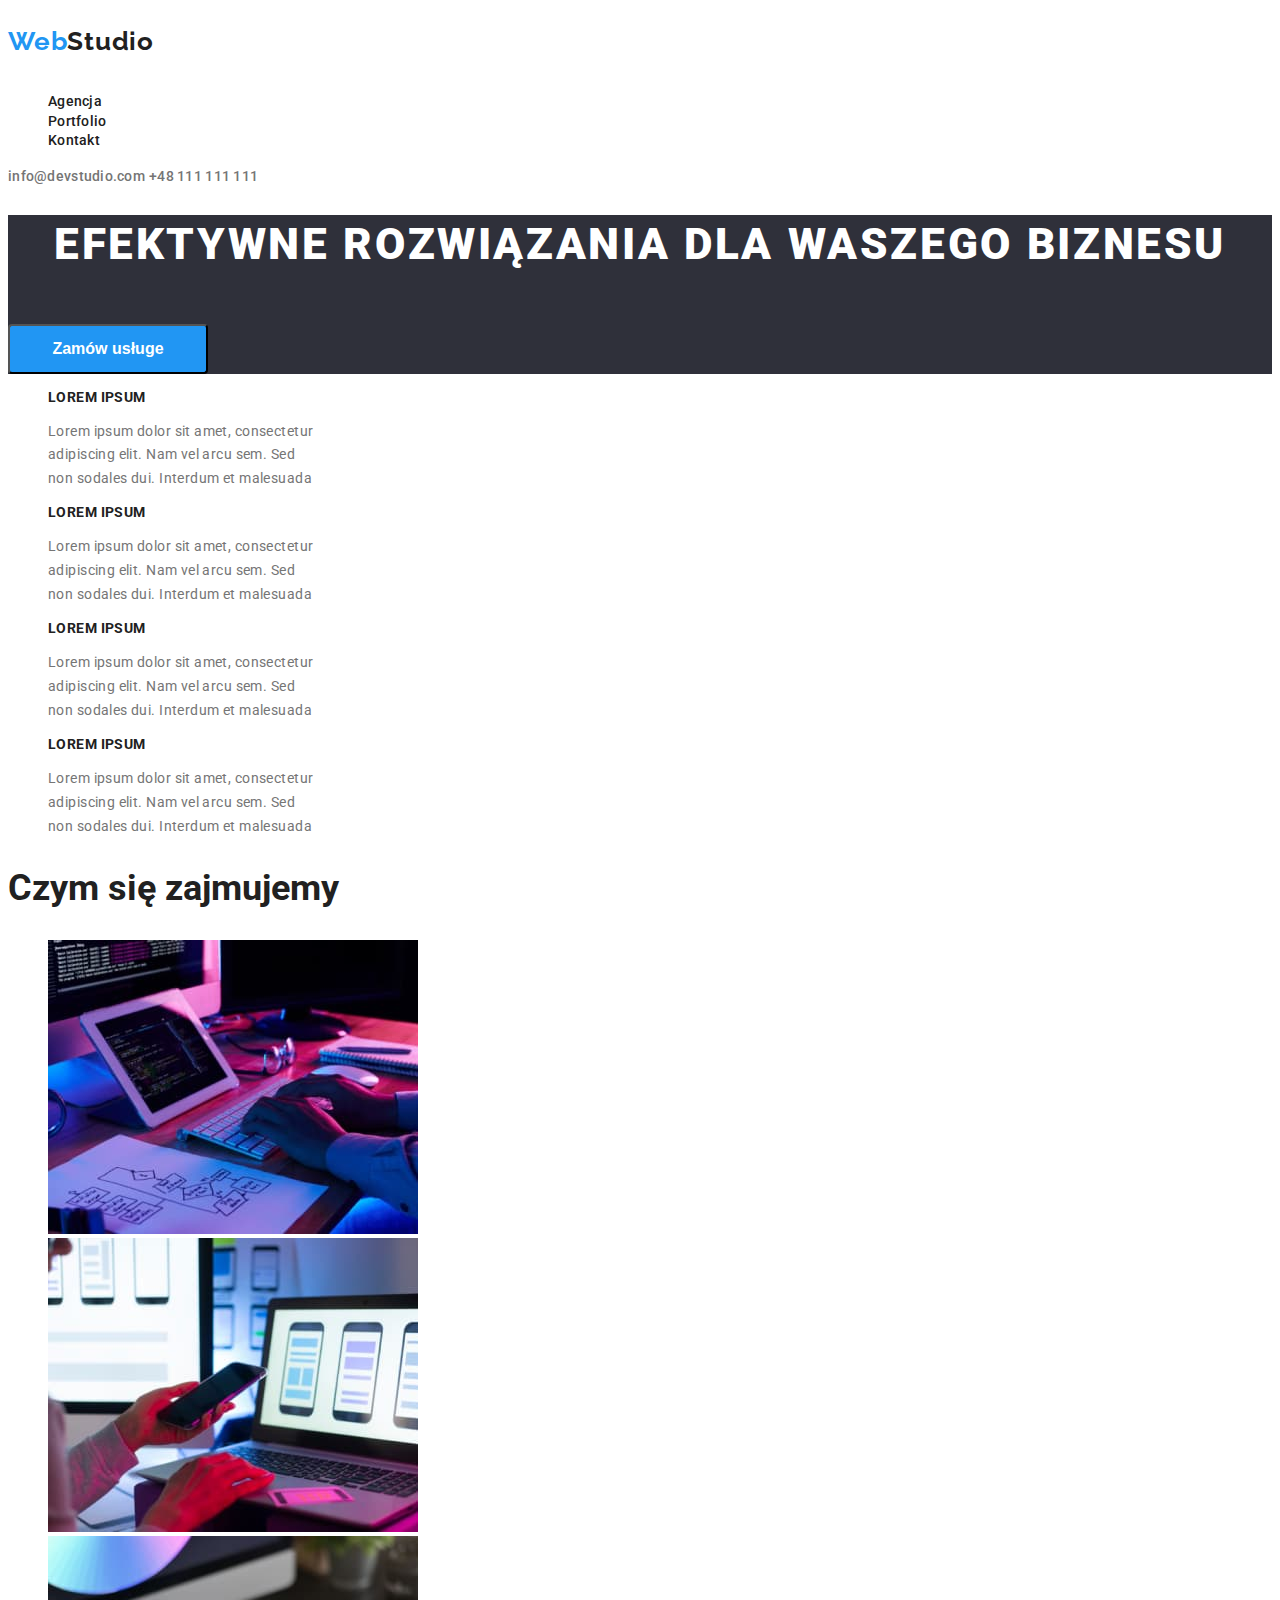
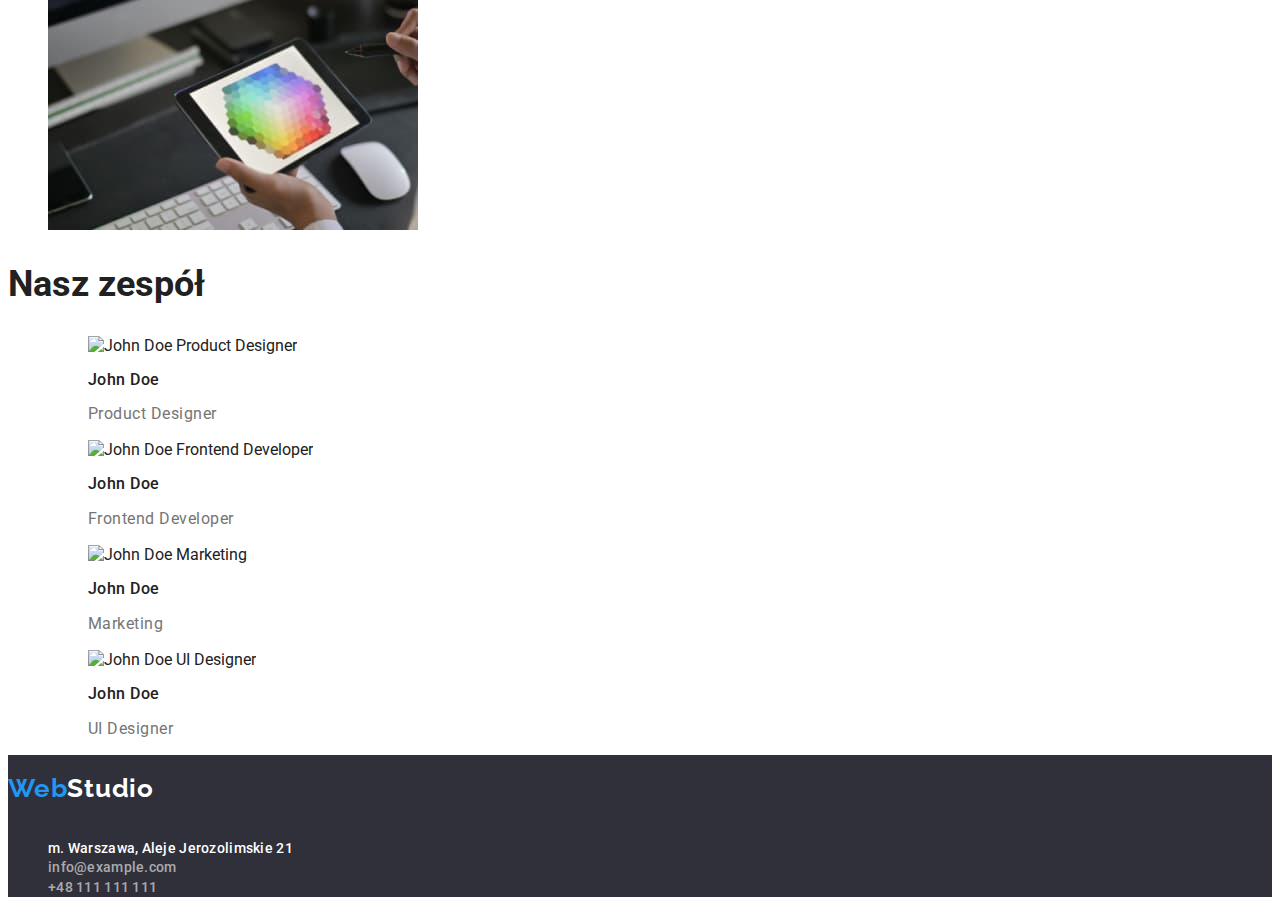
==== index.html @ 74a8434e "zmiany w folderze/nazwy plików" ====
<!DOCTYPE html>
<html lang="en">
<head>
    <meta charset="UTF-8">
    <meta http-equiv="X-UA-Compatible" content="IE=edge">
    <meta name="viewport" content="width=device-width, initial-scale=1.0">
    <title>Studio</title>
    <link rel="stylesheet" href="/css/styles.css">
    <link rel="preconnect" href="https://fonts.googleapis.com">
    <link rel="preconnect" href="https://fonts.gstatic.com" crossorigin>
    <link href="https://fonts.googleapis.com/css2?family=Raleway:wght@700&family=Roboto:wght@400;500;700;900&display=swap" rel="stylesheet">
</head>
<body>
    <header>
        <a class="logo-black" href="/index.html"><span class="logo-blue">Web</span>Studio</a>
        <nav class="navigation">
            <ul class="navigation-list">         
                <li><a class="navigation-list-item" href="#">Agencja</a></li>
                <li><a class="navigation-list-item" href="/portfolio.html">Portfolio</a></li>
                <li><a class="navigation-list-item" href="#">Kontakt</a></li>
            </ul>
        </nav>
        <div class="header-adress">
            <a class="header-mail" href="mailto:info@devstudio.com">info@devstudio.com</a>
            <a class="header-phone-number" href="tel:+48111111111">+48 111 111 111</a>
        </div>
    </header>
    <main>
<!--section:EFEKTYWNE ROZWIĄZANIA DLA WASZEGO BIZNESU-->
        <section class="main-title">
            <h1 class="title">EFEKTYWNE ROZWIĄZANIA DLA WASZEGO BIZNESU</h1><br>
            <button class="main-button" type="button">Zamów usługe</button>
        </section>
<!--division:paragraphs-->
        <div class="paragraphs">
            <ul class="paragraphs-list">
                <li>
                    <p class="paragraph-title">LOREM IPSUM</p>
                    <p class="paragraph-content">Lorem ipsum dolor sit amet, consectetur<br>
                    adipiscing elit. Nam vel arcu sem. Sed<br> 
                    non sodales dui. Interdum et malesuada</p>
                </li>
                <li>
                    <p class="paragraph-title">LOREM IPSUM</p>
                    <p class="paragraph-content">Lorem ipsum dolor sit amet, consectetur<br> 
                    adipiscing elit. Nam vel arcu sem. Sed<br>
                    non sodales dui. Interdum et malesuada</p>
                </li>
                <li>
                    <p class="paragraph-title">LOREM IPSUM</p>
                    <p class="paragraph-content">Lorem ipsum dolor sit amet, consectetur<br>
                    adipiscing elit. Nam vel arcu sem. Sed<br>
                    non sodales dui. Interdum et malesuada</p>
                </li>
                <li>
                    <p class="paragraph-title">LOREM IPSUM</p>
                    <p class="paragraph-content">Lorem ipsum dolor sit amet, consectetur<br>
                    adipiscing elit. Nam vel arcu sem. Sed<br>
                    non sodales dui. Interdum et malesuada</p>
                </li>           
            </ul>
        </div>
<!--section:Czym się zajmujemy-->
        <section>
            <h2 class="section-title">Czym się zajmujemy</h2>
            <ul class="about-us-list">
                <li class="about-us-list-item"><img src="images/img1.jpg" width="370" height="294" alt="computer"></li>
                <li class="about-us-list-item"><img src="images/img2.jpg" width="370" height="294" alt="phone"></li>
                <li class="about-us-list-item"><img src="images/img3.jpg" width="370" height="294" alt="tablet"></li>
            </ul>
        </section>
<!--section:Nasz zespół-->
        <section>
            <h2 class="section-title">Nasz zespół</h2>
            <ul class="team-list">
                <li>
                    <figure>
                        <img class="team-worker-photo" src="images/product_designer.jpg" alt="John Doe Product Designer" width="270" height="260"/>
                        <figcaption>
                            <p class="work-name">John Doe</p>
                            <p class="work-position">Product Designer</p>
                        </figcaption>
                    </figure>
                </li>
                <li>
                    <figure>
                        <img class="team-worker-photo" src="images/frontend_developer.jpg" alt="John Doe Frontend Developer" width="270" height="260"/>
                        <figcaption>
                            <p class="work-name">John Doe</p>
                            <p class="work-position">Frontend Developer</p>
                        </figcaption>
                    </figure>
                </li>
                <li>
                    <figure>
                        <img class="team-worker-photo" src="images/marketing.jpg" alt="John Doe Marketing" width="270" height="260"/>
                        <figcaption>
                            <p class="work-name">John Doe</p>
                            <p class="work-position">Marketing</p>
                        </figcaption>
                    </figure>
                </li>
                <li>
                    <figure>
                        <img class="team-worker-photo" src="images/ui_designer.jpg" alt="John Doe UI Designer" width="270" height="260"/>
                        <figcaption>
                            <p class="work-name">John Doe</p>
                            <p class="work-position">UI Designer</p>
                        </figcaption>
                    </figure>
                </li>
            </ul>
        </section>
    </main>
    <footer class="footer">
        <a class="logo-white" href="/index.html"><span class="logo-blue">Web</span>Studio</a>
        <address>
            <ul class="footer-list">
                <li><a class="footer-adress" href="https://goo.gl/maps/iG8N9iNhBNZRM3RP8">m. Warszawa, Aleje Jerozolimskie 21</a></li>
                <li><a class="footer-mail" href="mailto:info@example.com">info@example.com</a></li>
                <li><a class="footer-phone-number" href="tel:+48111111111">+48 111 111 111</a></li>
            </ul>
        </address>
    </footer>
</body>
</html>
---- css/styles.css ----
:root {
  --main-font: "Roboto", sans-serif;
  --secondary-font: "Raleway", sans-serif;
  --main-color: #212121;
  --secondary-color: #2196f3;
}
body {
  font-family: var(--main-font);
  color: var(--main-color);
}

/*=====HEADER=====*/

.logo-black {
  font-family: var(--secondary-font);
  font-weight: 700;
  font-size: 26px;
  line-height: 2.583;
  letter-spacing: 0.03em;
  text-decoration: none;
  color: var(--main-color);
}
.logo-blue {
  color: var(--secondary-color);
}
.navigation-list {
  list-style-type: none;
  text-decoration: none;
}
.navigation-list-item {
  font-weight: 500;
  font-size: 14px;
  line-height: 1.333;
  letter-spacing: 0.02em;
  text-decoration: none;
  color: var(--main-color);
}
.navigation-list-item:hover,
.navigation-list-item:focus,
.navigation-list-item:active {
  color: var(--secondary-color);
  text-decoration: none;
}
.header-mail {
  font-weight: 500;
  font-size: 14px;
  line-height: 1.333;
  letter-spacing: 0.02em;
  text-decoration: none;
  color: #757575;
}
.header-mail:hover,
.header-mail:focus,
.header-mail:active {
  color: var(--secondary-color);
}
.header-phone-number {
  font-weight: 500;
  font-size: 14px;
  line-height: 1.333;
  letter-spacing: 0.02em;
  text-decoration: none;
  color: #757575;
}
.header-phone-number:hover,
.header-phone-number:focus,
.header-phone-number:active {
  color: var(--secondary-color);
}

/*=====section:EFEKTYWNE ROZWIĄZANIA DLA WASZEGO BIZNESU=======*/

.main-title {
  background-color: #2f303a;
}
.title {
  font-weight: 900;
  font-size: 44px;
  line-height: 1.36;
  text-align: center;
  letter-spacing: 0.06em;
  text-decoration: none;
  color: #ffffff;
}
.main-button {
  font-weight: 700;
  font-size: 16px;
  line-height: 2.5;
  width: 200px;
  height: 50px;
  color: #ffffff;
  background-color: var(--secondary-color);
  border-radius: 4px;
  cursor: pointer;
}

/*======division:paragraphs=======*/

.paragraphs-list {
  list-style-type: none;
}
.paragraph-title {
  font-weight: 700;
  font-size: 14px;
  line-height: 1.14;
  letter-spacing: 0.03em;
}
.paragraph-content {
  font-size: 14px;
  line-height: 1.71;
  letter-spacing: 0.03em;
  color: #757575;
}
.section-title {
  font-weight: 700;
  font-size: 36px;
  line-height: 1.16;
}
.about-us-list {
  list-style-type: none;
}
.team-list {
  list-style-type: none;
}
.work-name {
  font-weight: 500;
  font-size: 16px;
  line-height: 1.18;
  letter-spacing: 0.03em;
}
.work-position {
  font-size: 16px;
  line-height: 1.18;
  letter-spacing: 0.03em;
  color: #757575;
}

/*=======footer=====================*/
.footer {
  background-color: #2f303a;
  font-style: normal;
}
.logo-white {
  font-family: var(--secondary-font);
  font-weight: 700;
  font-size: 26px;
  line-height: 2.583;
  letter-spacing: 0.03em;
  text-decoration: none;
  color: #ffffff;
}
.footer-list {
  list-style-type: none;
}
.footer-adress {
  font-weight: 500;
  font-size: 14px;
  line-height: 1.333;
  letter-spacing: 0.02em;
  text-decoration: none;
  font-style: normal;
  color: #ffffff;
}
.footer-adress:hover,
.footer-adress:focus,
.footer-adress:active {
  color: var(--secondary-color);
}

.footer-mail {
  font-weight: 500;
  font-size: 14px;
  line-height: 1.333;
  letter-spacing: 0.02em;
  text-decoration: none;
  font-style: normal;
  color: rgba(255, 255, 255, 0.6);
}
.footer-mail:hover,
.footer-mail:focus,
.footer-mail:active {
  color: var(--secondary-color);
}
.footer-phone-number {
  font-weight: 500;
  font-size: 14px;
  line-height: 1.333;
  letter-spacing: 0.02em;
  text-decoration: none;
  font-style: normal;
  color: rgba(255, 255, 255, 0.6);
}
.footer-phone-number:hover,
.footer-phone-number:focus,
.footer-phone-number:active {
  color: var(--secondary-color);
}

/*=========Portfolio==========*/

.menu-buttons {
  list-style: none;
}
.menu-button {
  font-weight: 500;
  font-style: normal;
  font-size: 16px;
  line-height: 1.62;
  letter-spacing: 0.03em;
  width: auto;
  height: 38px;
  background-color: #f5f4fa;
  border-radius: 4px;
  cursor: pointer;
}
.menu-button:hover,
.menu-button:focus {
  background-color: var(--secondary-color);
  box-shadow: 0px 3px 1px rgba(0, 0, 0, 0.1), 0px 1px 2px rgba(0, 0, 0, 0.08),
    0px 2px 2px rgba(0, 0, 0, 0.12);
  color: #ffffff;
  cursor: pointer;
}
.portfolio-list {
  list-style: none;
  font-style: normal;
}
.portfolio-list-item-tab {
  width: 370px;
  height: 404px;
  background-color: #ffffff;
  border: 1px solid #eeeeee;
  box-sizing: border-box;
}
.portfolio-example {
  font-weight: 700;
  font-size: 18px;
  line-height: 2;
  letter-spacing: 0.06em;
}
.portfolio-description {
  font-size: 16px;
  line-height: 1.87;
  letter-spacing: 0.03em;
  color: #757575;
}
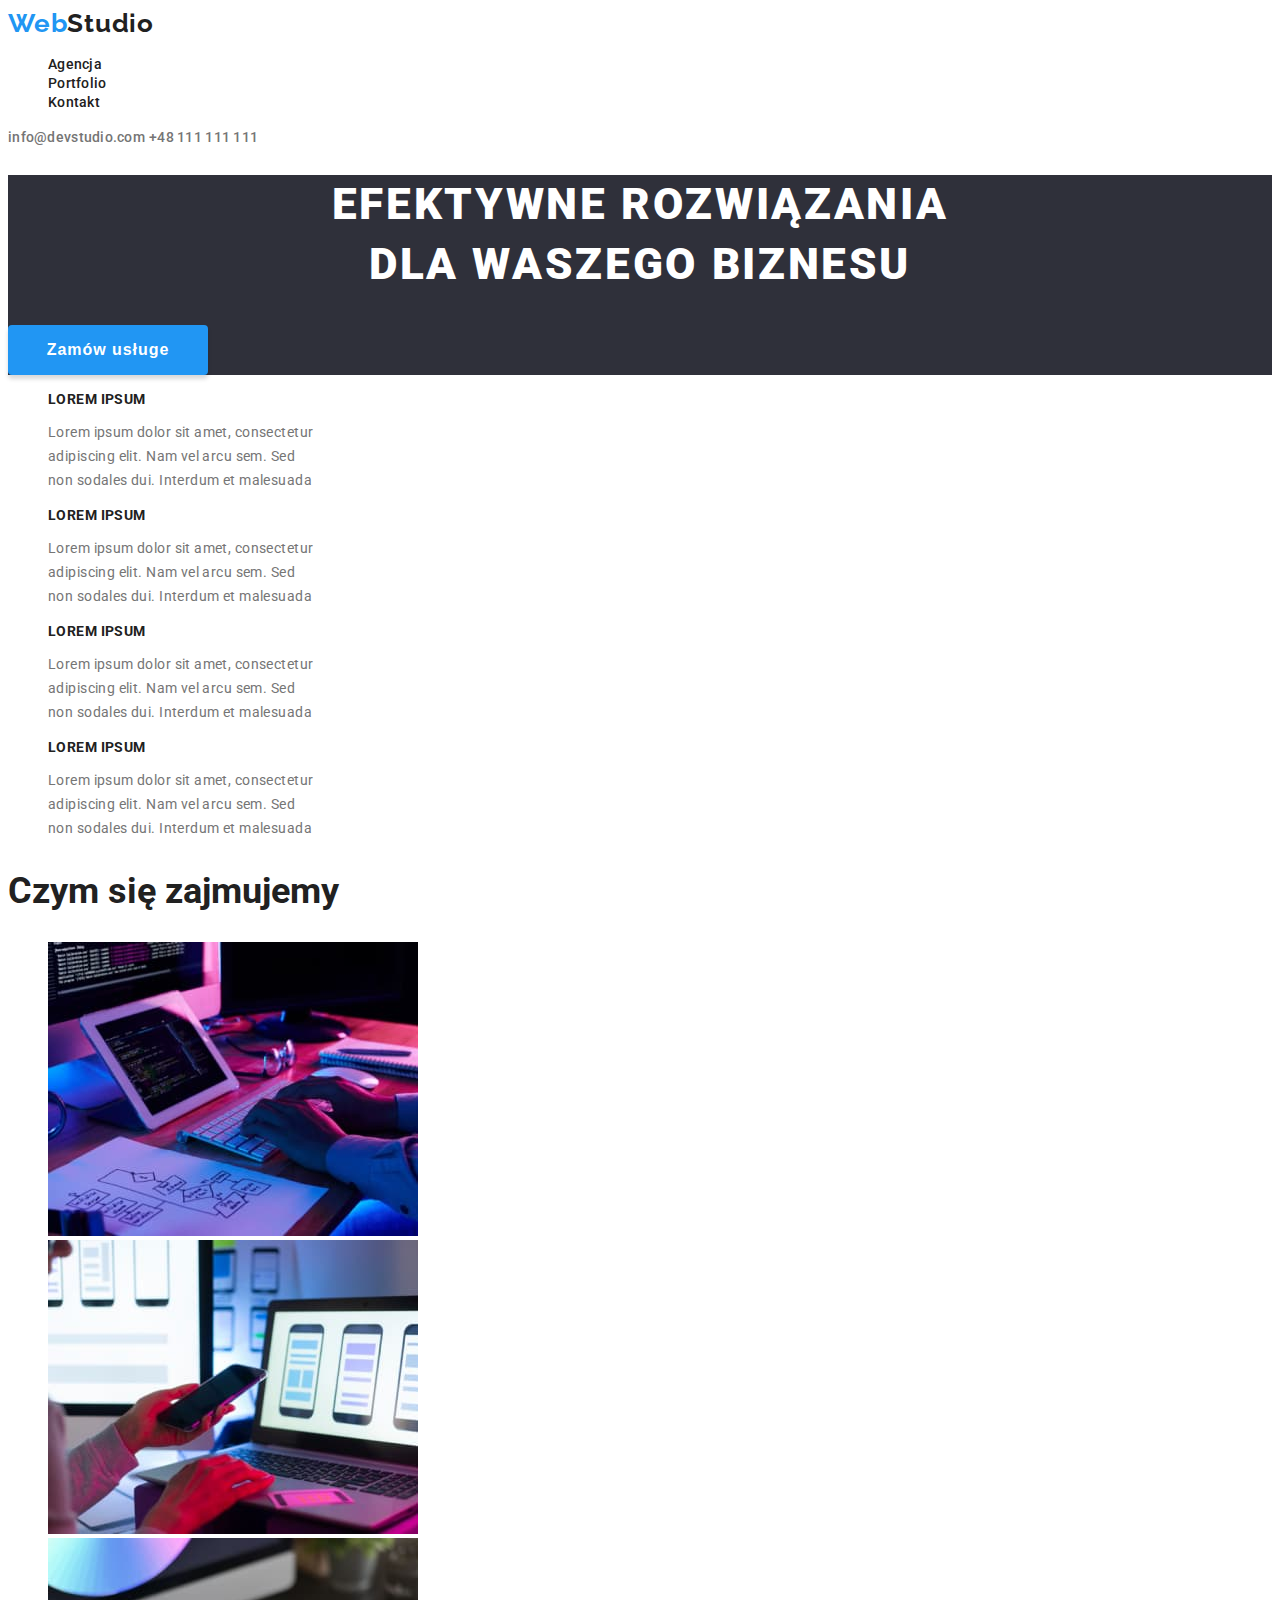
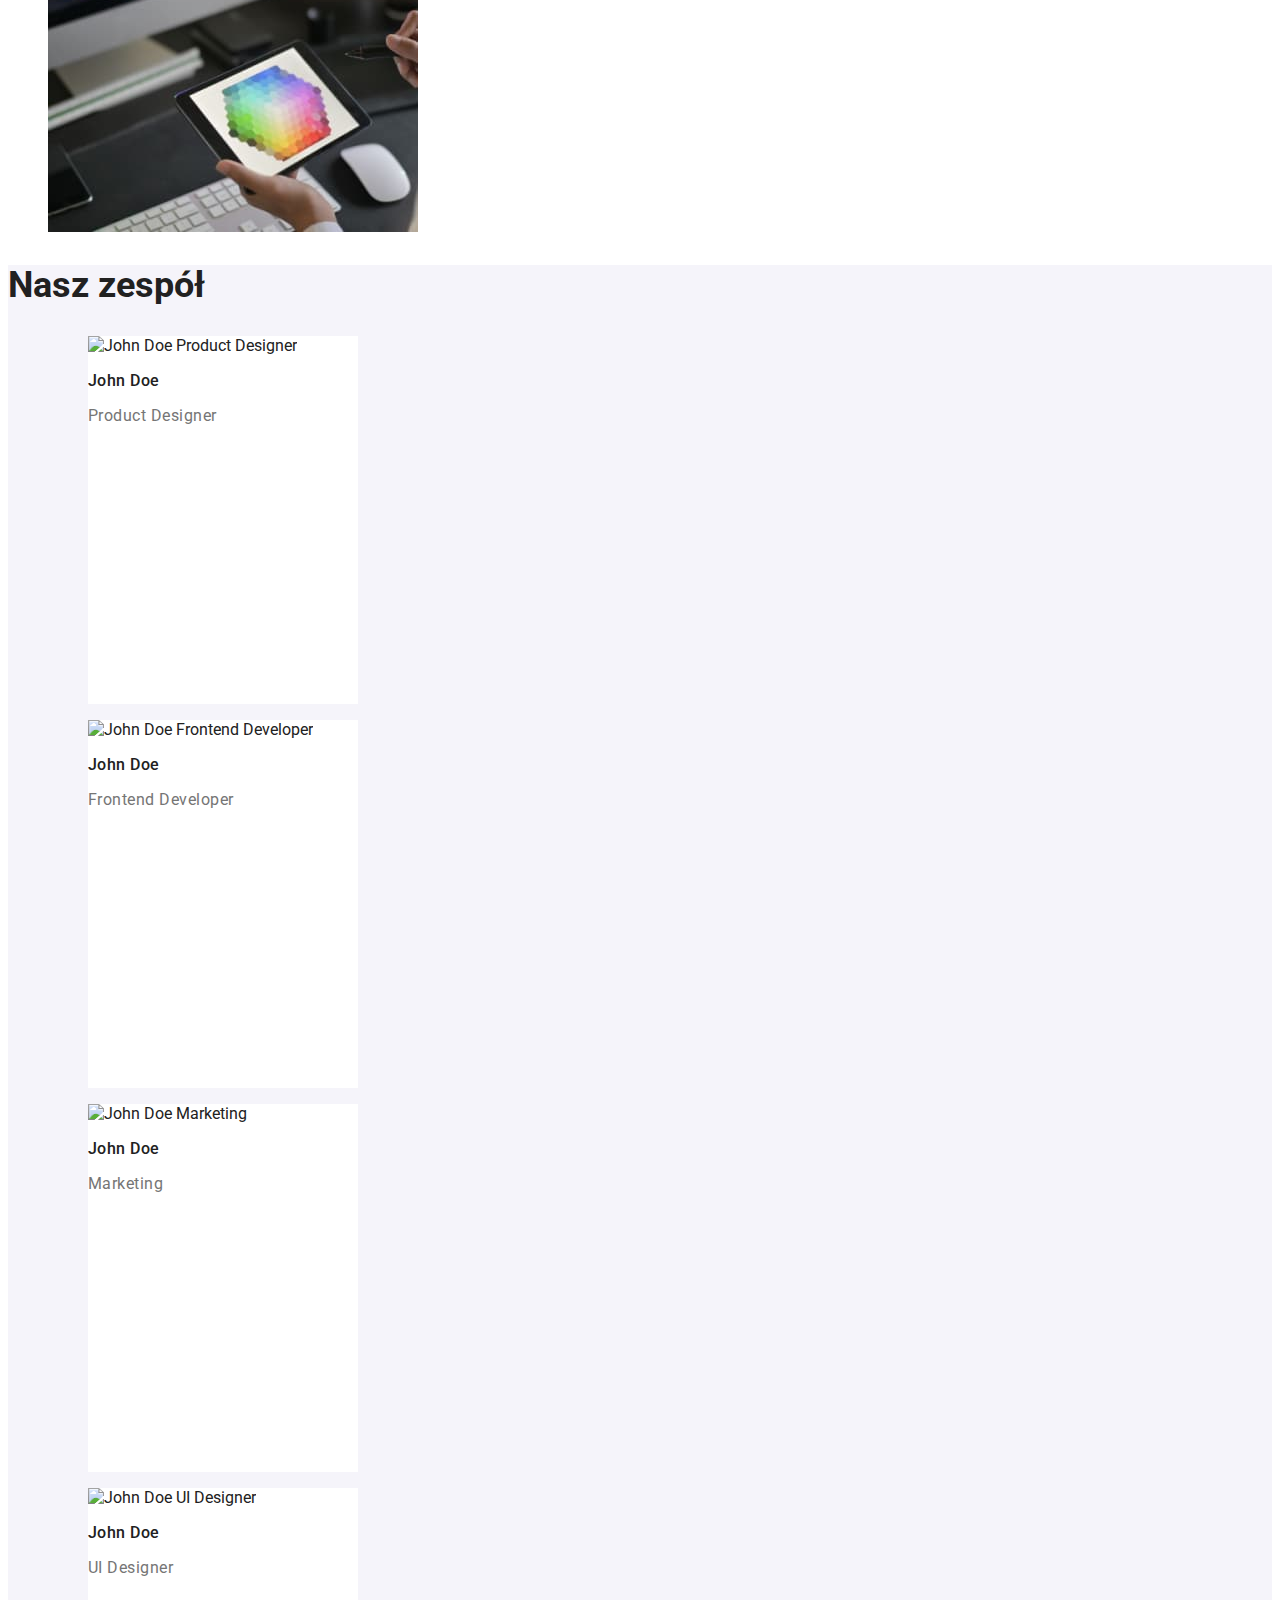
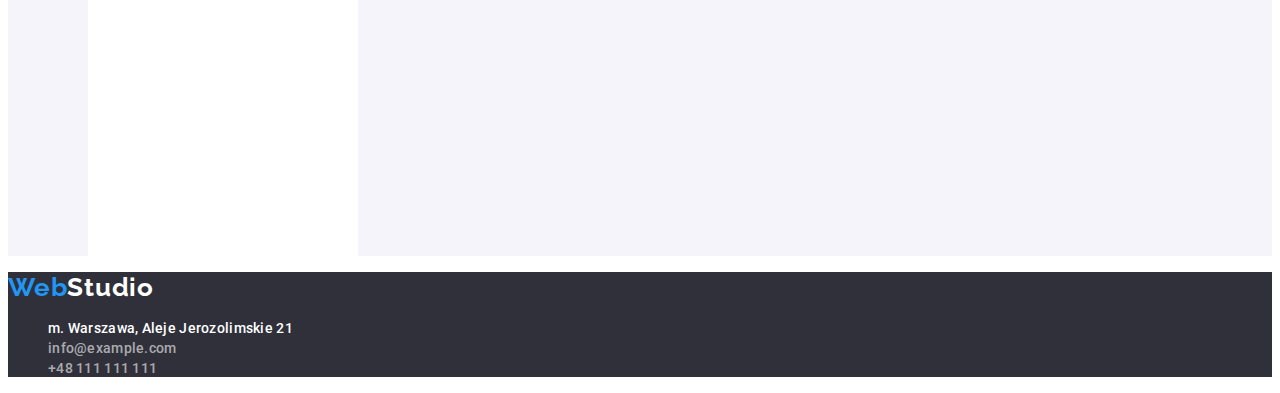
==== commit 5c56f650: "poprawki" ====
--- a/index.html
+++ b/index.html
@@ -12,11 +12,11 @@
 </head>
 <body>
     <header>
-        <a class="logo-black" href="/index.html"><span class="logo-blue">Web</span>Studio</a>
+        <a class="logo-black" href="index.html"><span class="logo-blue">Web</span>Studio</a>
         <nav class="navigation">
-            <ul class="navigation-list">         
-                <li><a class="navigation-list-item" href="#">Agencja</a></li>
-                <li><a class="navigation-list-item" href="/portfolio.html">Portfolio</a></li>
+            <ul class="navigation-list">
+                <li><a class="navigation-list-item" href="index.html">Agencja</a></li>
+                <li><a class="navigation-list-item" href="portfolio.html">Portfolio</a></li>
                 <li><a class="navigation-list-item" href="#">Kontakt</a></li>
             </ul>
         </nav>
@@ -28,7 +28,7 @@
     <main>
 <!--section:EFEKTYWNE ROZWIĄZANIA DLA WASZEGO BIZNESU-->
         <section class="main-title">
-            <h1 class="title">EFEKTYWNE ROZWIĄZANIA DLA WASZEGO BIZNESU</h1><br>
+            <h1 class="title">EFEKTYWNE ROZWIĄZANIA<br> DLA WASZEGO BIZNESU</h1>
             <button class="main-button" type="button">Zamów usługe</button>
         </section>
 <!--division:paragraphs-->
@@ -70,11 +70,11 @@
             </ul>
         </section>
 <!--section:Nasz zespół-->
-        <section>
+        <section class="team">
             <h2 class="section-title">Nasz zespół</h2>
             <ul class="team-list">
                 <li>
-                    <figure>
+                    <figure class="caption">
                         <img class="team-worker-photo" src="images/product_designer.jpg" alt="John Doe Product Designer" width="270" height="260"/>
                         <figcaption>
                             <p class="work-name">John Doe</p>
@@ -83,7 +83,7 @@
                     </figure>
                 </li>
                 <li>
-                    <figure>
+                    <figure class="caption">
                         <img class="team-worker-photo" src="images/frontend_developer.jpg" alt="John Doe Frontend Developer" width="270" height="260"/>
                         <figcaption>
                             <p class="work-name">John Doe</p>
@@ -92,7 +92,7 @@
                     </figure>
                 </li>
                 <li>
-                    <figure>
+                    <figure class="caption">
                         <img class="team-worker-photo" src="images/marketing.jpg" alt="John Doe Marketing" width="270" height="260"/>
                         <figcaption>
                             <p class="work-name">John Doe</p>
@@ -101,7 +101,7 @@
                     </figure>
                 </li>
                 <li>
-                    <figure>
+                    <figure class="caption">
                         <img class="team-worker-photo" src="images/ui_designer.jpg" alt="John Doe UI Designer" width="270" height="260"/>
                         <figcaption>
                             <p class="work-name">John Doe</p>
@@ -113,7 +113,7 @@
         </section>
     </main>
     <footer class="footer">
-        <a class="logo-white" href="/index.html"><span class="logo-blue">Web</span>Studio</a>
+        <a class="logo-white" href="index.html"><span class="logo-blue">Web</span>Studio</a>
         <address>
             <ul class="footer-list">
                 <li><a class="footer-adress" href="https://goo.gl/maps/iG8N9iNhBNZRM3RP8">m. Warszawa, Aleje Jerozolimskie 21</a></li>
--- a/css/styles.css
+++ b/css/styles.css
@@ -3,10 +3,22 @@
   --secondary-font: "Raleway", sans-serif;
   --main-color: #212121;
   --secondary-color: #2196f3;
+  --white-color: #ffffff;
+  --grey-color: #757575;
+  --background-color: #2f303a;
+  --second-background-color: #F5F4FA;
+  --footer-color: rgba(255, 255, 255, 0.6);
+  --button-background-color: #f5f4fa;
+  --main-button-box-shadow: 0px 4px 4px rgba(0, 0, 0, 0.15);
+  --menu-button-box-shadow: 0px 3px 1px rgba(0, 0, 0, 0.1),
+  0px 1px 2px rgba(0, 0, 0, 0.08),
+  0px 2px 2px rgba(0, 0, 0, 0.12);;
+  --white-border-color: #eeeeee;
 }
 body {
   font-family: var(--main-font);
   color: var(--main-color);
+  font-style: normal;
 }
 
 /*=====HEADER=====*/
@@ -15,12 +27,18 @@
   font-family: var(--secondary-font);
   font-weight: 700;
   font-size: 26px;
-  line-height: 2.583;
+  line-height: 1,192;
   letter-spacing: 0.03em;
   text-decoration: none;
   color: var(--main-color);
 }
 .logo-blue {
+  font-family: var(--secondary-font);
+  font-weight: 700;
+  font-size: 26px;
+  line-height: 1,192;
+  letter-spacing: 0.03em;
+  text-decoration: none;
   color: var(--secondary-color);
 }
 .navigation-list {
@@ -30,7 +48,7 @@
 .navigation-list-item {
   font-weight: 500;
   font-size: 14px;
-  line-height: 1.333;
+  line-height: 1,142;
   letter-spacing: 0.02em;
   text-decoration: none;
   color: var(--main-color);
@@ -44,10 +62,10 @@
 .header-mail {
   font-weight: 500;
   font-size: 14px;
-  line-height: 1.333;
-  letter-spacing: 0.02em;
-  text-decoration: none;
-  color: #757575;
+  line-height: 1,142;
+  letter-spacing: 0.02em;
+  text-decoration: none;
+  color: var(--grey-color);
 }
 .header-mail:hover,
 .header-mail:focus,
@@ -57,10 +75,10 @@
 .header-phone-number {
   font-weight: 500;
   font-size: 14px;
-  line-height: 1.333;
-  letter-spacing: 0.02em;
-  text-decoration: none;
-  color: #757575;
+  line-height: 1,142;
+  letter-spacing: 0.02em;
+  text-decoration: none;
+  color: var(--grey-color);
 }
 .header-phone-number:hover,
 .header-phone-number:focus,
@@ -70,29 +88,38 @@
 
 /*=====section:EFEKTYWNE ROZWIĄZANIA DLA WASZEGO BIZNESU=======*/
 
+.team{
+  background-color: var(--second-background-color);
+}
 .main-title {
-  background-color: #2f303a;
+  background-color: var(--background-color);
 }
 .title {
   font-weight: 900;
   font-size: 44px;
-  line-height: 1.36;
+  line-height: 1.363;
   text-align: center;
   letter-spacing: 0.06em;
   text-decoration: none;
-  color: #ffffff;
+  text-transform: uppercase;
+  color: var(--white-color);
 }
 .main-button {
   font-weight: 700;
   font-size: 16px;
-  line-height: 2.5;
+  line-height: 7,181;
   width: 200px;
   height: 50px;
-  color: #ffffff;
+  color: var(--white-color);
   background-color: var(--secondary-color);
+  box-shadow: var(--main-button-box-shadow);
   border-radius: 4px;
+  border-style: none;
   cursor: pointer;
-}
+  align-items: center;
+  text-align: center;
+  letter-spacing: 0.06em;
+  }
 
 /*======division:paragraphs=======*/
 
@@ -102,19 +129,22 @@
 .paragraph-title {
   font-weight: 700;
   font-size: 14px;
-  line-height: 1.14;
+  line-height: 1.143;
   letter-spacing: 0.03em;
 }
 .paragraph-content {
   font-size: 14px;
-  line-height: 1.71;
-  letter-spacing: 0.03em;
-  color: #757575;
-}
+  line-height: 1.714;
+  letter-spacing: 0.03em;
+  color: var(--grey-color);
+}
+
+/*========team=========*/
+
 .section-title {
   font-weight: 700;
   font-size: 36px;
-  line-height: 1.16;
+  line-height: 1.143;
 }
 .about-us-list {
   list-style-type: none;
@@ -122,32 +152,37 @@
 .team-list {
   list-style-type: none;
 }
+.caption {
+  background-color: var(--white-color);
+  width: 270px;
+height: 368px;
+}
 .work-name {
   font-weight: 500;
   font-size: 16px;
-  line-height: 1.18;
+  line-height: 1,188;
   letter-spacing: 0.03em;
 }
 .work-position {
   font-size: 16px;
-  line-height: 1.18;
-  letter-spacing: 0.03em;
-  color: #757575;
+  line-height: 1,188;
+  letter-spacing: 0.03em;
+  color: var(--grey-color);
 }
 
 /*=======footer=====================*/
+
 .footer {
-  background-color: #2f303a;
-  font-style: normal;
+  background-color: var(--background-color);
 }
 .logo-white {
   font-family: var(--secondary-font);
   font-weight: 700;
   font-size: 26px;
-  line-height: 2.583;
-  letter-spacing: 0.03em;
-  text-decoration: none;
-  color: #ffffff;
+  line-height: 1,192;
+  letter-spacing: 0.03em;
+  text-decoration: none;
+  color: var(--white-color);
 }
 .footer-list {
   list-style-type: none;
@@ -159,14 +194,13 @@
   letter-spacing: 0.02em;
   text-decoration: none;
   font-style: normal;
-  color: #ffffff;
+  color: var(--white-color);
 }
 .footer-adress:hover,
 .footer-adress:focus,
 .footer-adress:active {
   color: var(--secondary-color);
 }
-
 .footer-mail {
   font-weight: 500;
   font-size: 14px;
@@ -174,7 +208,7 @@
   letter-spacing: 0.02em;
   text-decoration: none;
   font-style: normal;
-  color: rgba(255, 255, 255, 0.6);
+  color: var(--footer-color);
 }
 .footer-mail:hover,
 .footer-mail:focus,
@@ -188,7 +222,7 @@
   letter-spacing: 0.02em;
   text-decoration: none;
   font-style: normal;
-  color: rgba(255, 255, 255, 0.6);
+  color: var(--footer-color);
 }
 .footer-phone-number:hover,
 .footer-phone-number:focus,
@@ -209,16 +243,17 @@
   letter-spacing: 0.03em;
   width: auto;
   height: 38px;
-  background-color: #f5f4fa;
+  background-color: var(--button-background-color);
+  border-style: none;
   border-radius: 4px;
   cursor: pointer;
 }
 .menu-button:hover,
-.menu-button:focus {
+.menu-button:focus,
+.menu-button:active {
   background-color: var(--secondary-color);
-  box-shadow: 0px 3px 1px rgba(0, 0, 0, 0.1), 0px 1px 2px rgba(0, 0, 0, 0.08),
-    0px 2px 2px rgba(0, 0, 0, 0.12);
-  color: #ffffff;
+  box-shadow: var(--menu-button-box-shadow);
+  color: var(--white-color);
   cursor: pointer;
 }
 .portfolio-list {
@@ -228,19 +263,19 @@
 .portfolio-list-item-tab {
   width: 370px;
   height: 404px;
-  background-color: #ffffff;
-  border: 1px solid #eeeeee;
+  color: var(--main-color);
+  border: 1px solid var(--white-border-color);
   box-sizing: border-box;
 }
 .portfolio-example {
   font-weight: 700;
   font-size: 18px;
-  line-height: 2;
+  line-height: 2,000;
   letter-spacing: 0.06em;
 }
 .portfolio-description {
   font-size: 16px;
-  line-height: 1.87;
-  letter-spacing: 0.03em;
-  color: #757575;
-}
+  line-height: 1,875;
+  letter-spacing: 0.03em;
+  color: var(--grey-color);
+}
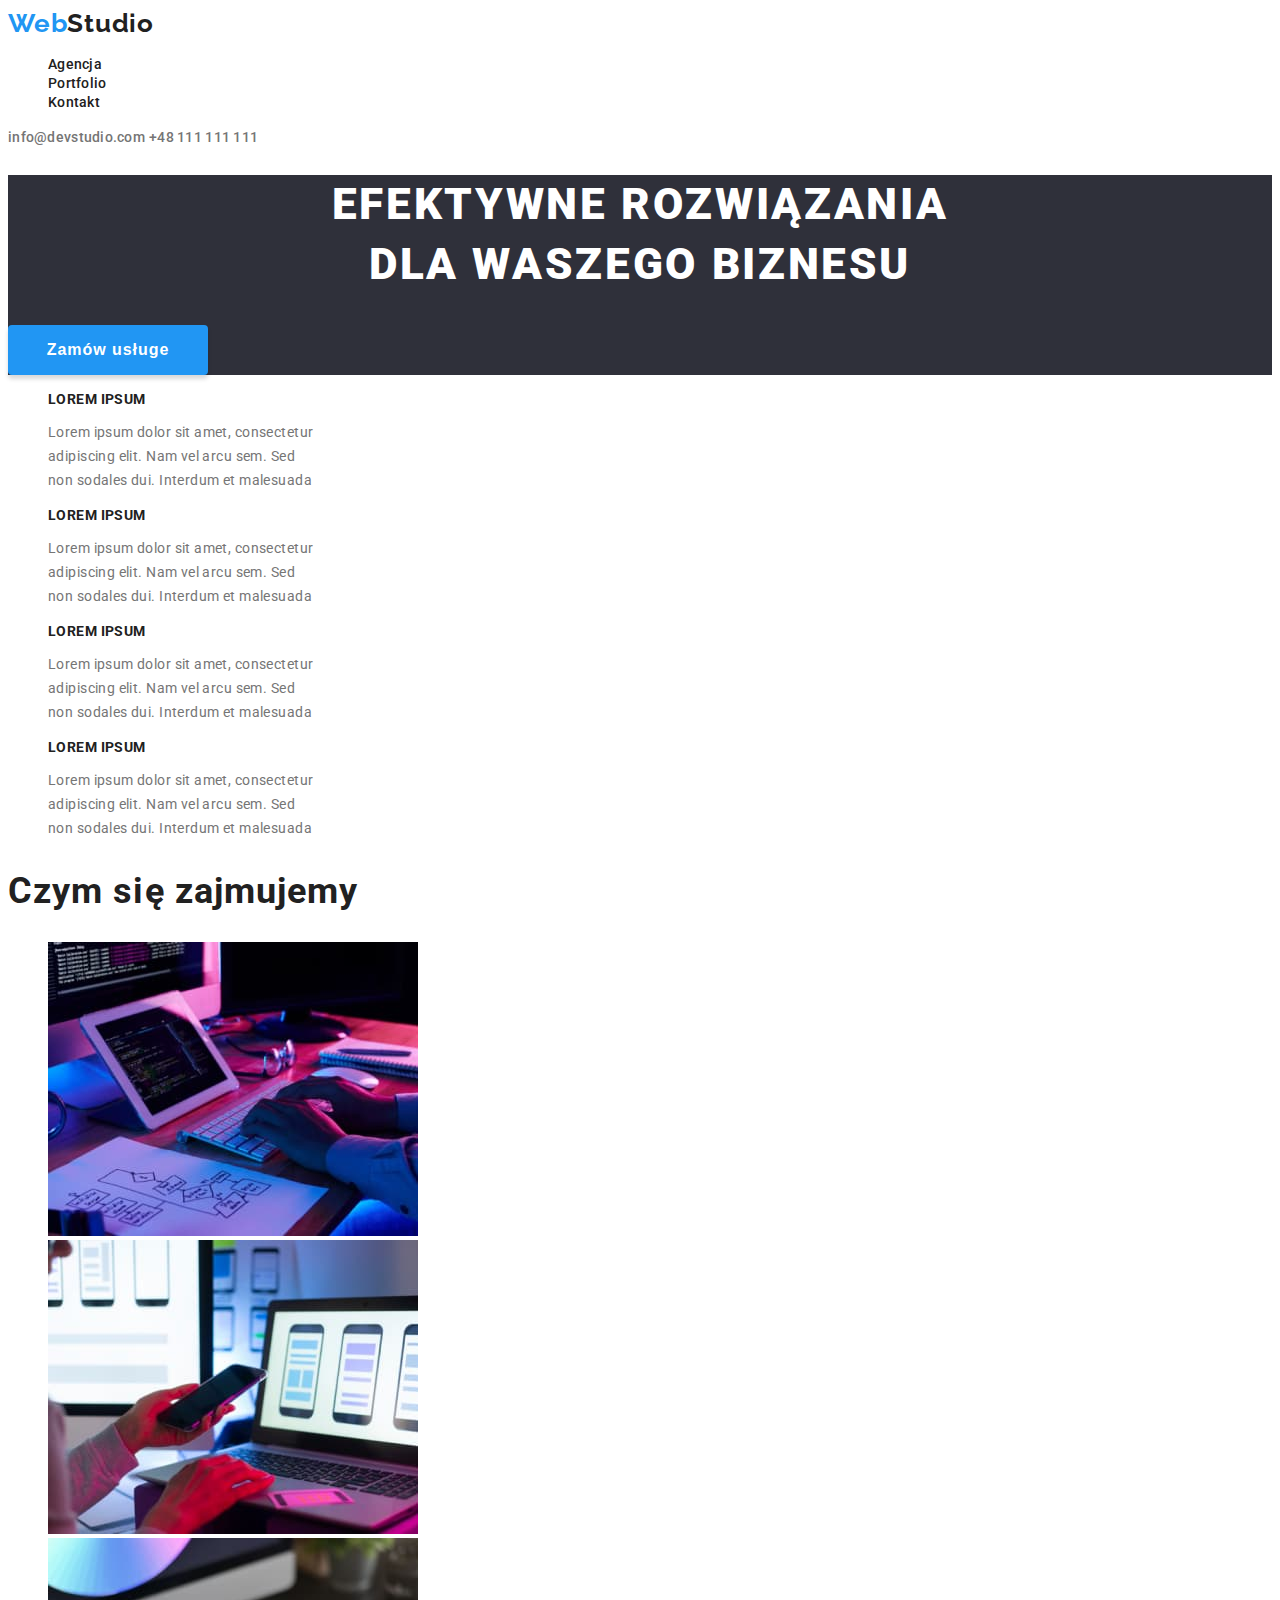
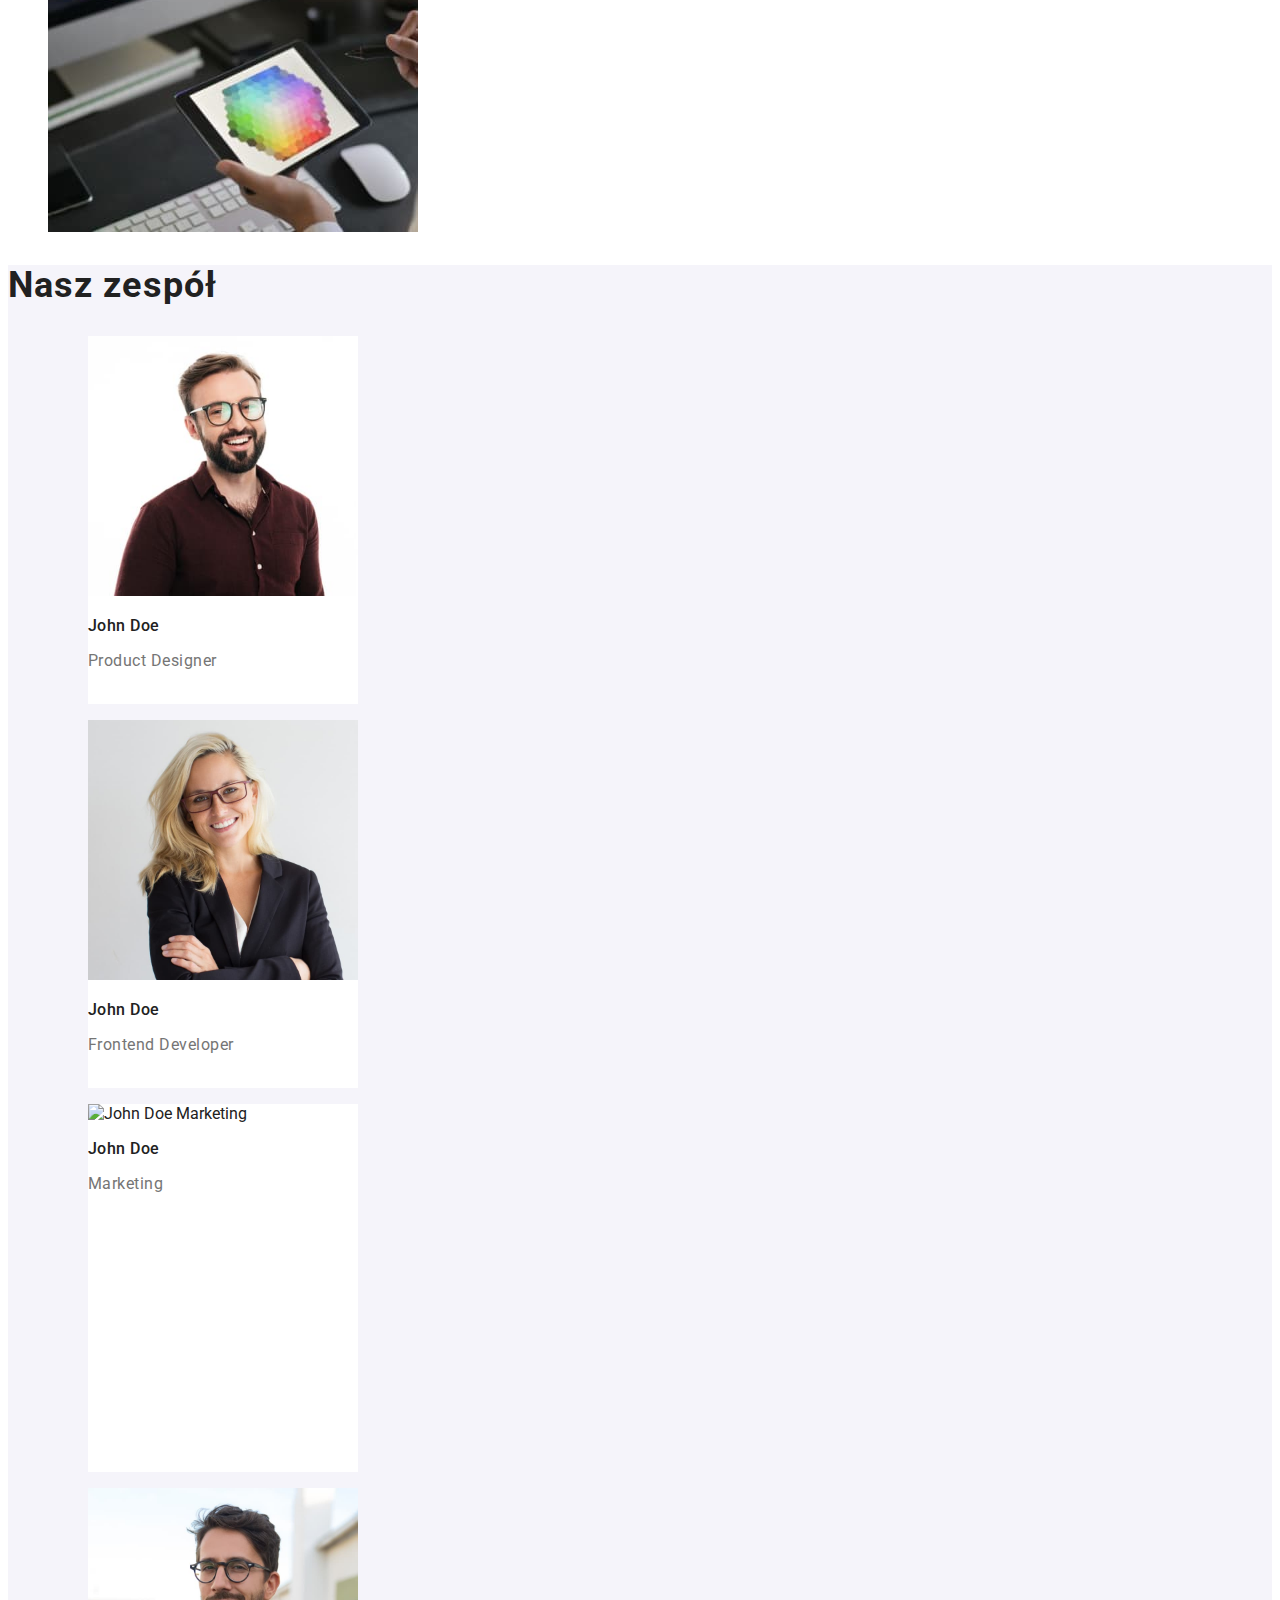
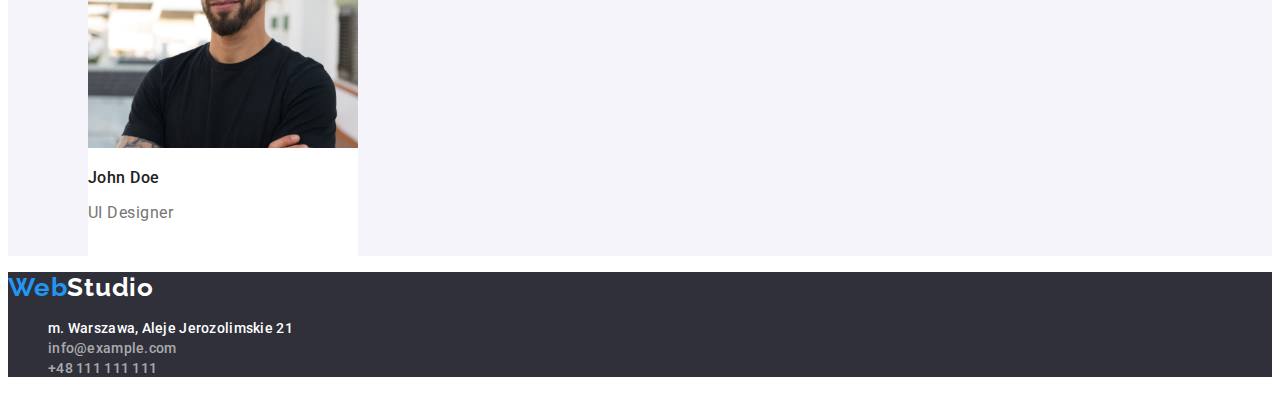
==== commit d2344b03: "z" ====
--- a/index.html
+++ b/index.html
@@ -5,7 +5,7 @@
     <meta http-equiv="X-UA-Compatible" content="IE=edge">
     <meta name="viewport" content="width=device-width, initial-scale=1.0">
     <title>Studio</title>
-    <link rel="stylesheet" href="/css/styles.css">
+    <link rel="stylesheet" href="css/styles.css">
     <link rel="preconnect" href="https://fonts.googleapis.com">
     <link rel="preconnect" href="https://fonts.gstatic.com" crossorigin>
     <link href="https://fonts.googleapis.com/css2?family=Raleway:wght@700&family=Roboto:wght@400;500;700;900&display=swap" rel="stylesheet">
@@ -75,7 +75,7 @@
             <ul class="team-list">
                 <li>
                     <figure class="caption">
-                        <img class="team-worker-photo" src="images/product_designer.jpg" alt="John Doe Product Designer" width="270" height="260"/>
+                        <img class="team-worker-photo" src="images/productdesigner.jpg" alt="John Doe Product Designer" width="270" height="260"/>
                         <figcaption>
                             <p class="work-name">John Doe</p>
                             <p class="work-position">Product Designer</p>
@@ -84,7 +84,7 @@
                 </li>
                 <li>
                     <figure class="caption">
-                        <img class="team-worker-photo" src="images/frontend_developer.jpg" alt="John Doe Frontend Developer" width="270" height="260"/>
+                        <img class="team-worker-photo" src="images/frontenddeveloper.jpg" alt="John Doe Frontend Developer" width="270" height="260"/>
                         <figcaption>
                             <p class="work-name">John Doe</p>
                             <p class="work-position">Frontend Developer</p>
@@ -102,7 +102,7 @@
                 </li>
                 <li>
                     <figure class="caption">
-                        <img class="team-worker-photo" src="images/ui_designer.jpg" alt="John Doe UI Designer" width="270" height="260"/>
+                        <img class="team-worker-photo" src="images/uidesigner.jpg" alt="John Doe UI Designer" width="270" height="260"/>
                         <figcaption>
                             <p class="work-name">John Doe</p>
                             <p class="work-position">UI Designer</p>
--- a/css/styles.css
+++ b/css/styles.css
@@ -12,7 +12,7 @@
   --main-button-box-shadow: 0px 4px 4px rgba(0, 0, 0, 0.15);
   --menu-button-box-shadow: 0px 3px 1px rgba(0, 0, 0, 0.1),
   0px 1px 2px rgba(0, 0, 0, 0.08),
-  0px 2px 2px rgba(0, 0, 0, 0.12);;
+  0px 2px 2px rgba(0, 0, 0, 0.12);
   --white-border-color: #eeeeee;
 }
 body {
@@ -145,6 +145,7 @@
   font-weight: 700;
   font-size: 36px;
   line-height: 1.143;
+  letter-spacing: 0.03em;
 }
 .about-us-list {
   list-style-type: none;
@@ -239,7 +240,7 @@
   font-weight: 500;
   font-style: normal;
   font-size: 16px;
-  line-height: 1.62;
+  line-height: 1.625;
   letter-spacing: 0.03em;
   width: auto;
   height: 38px;
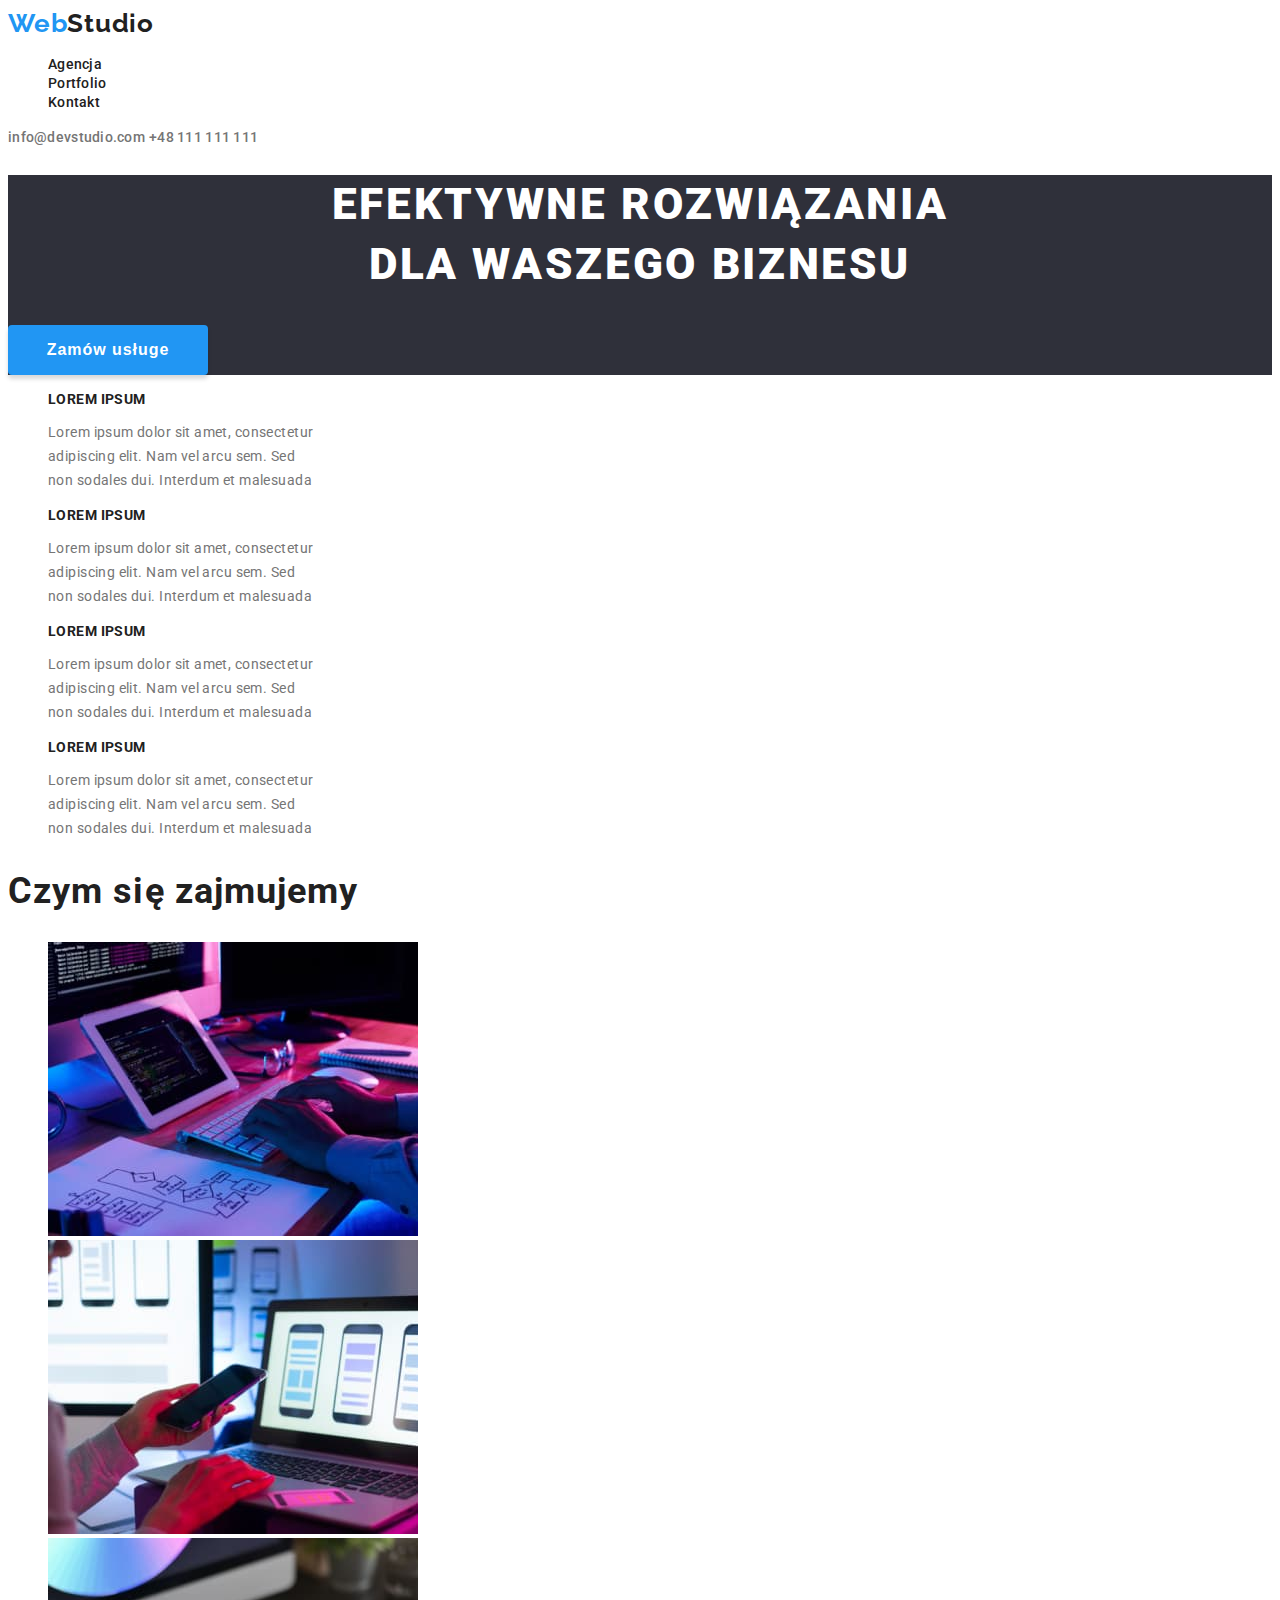
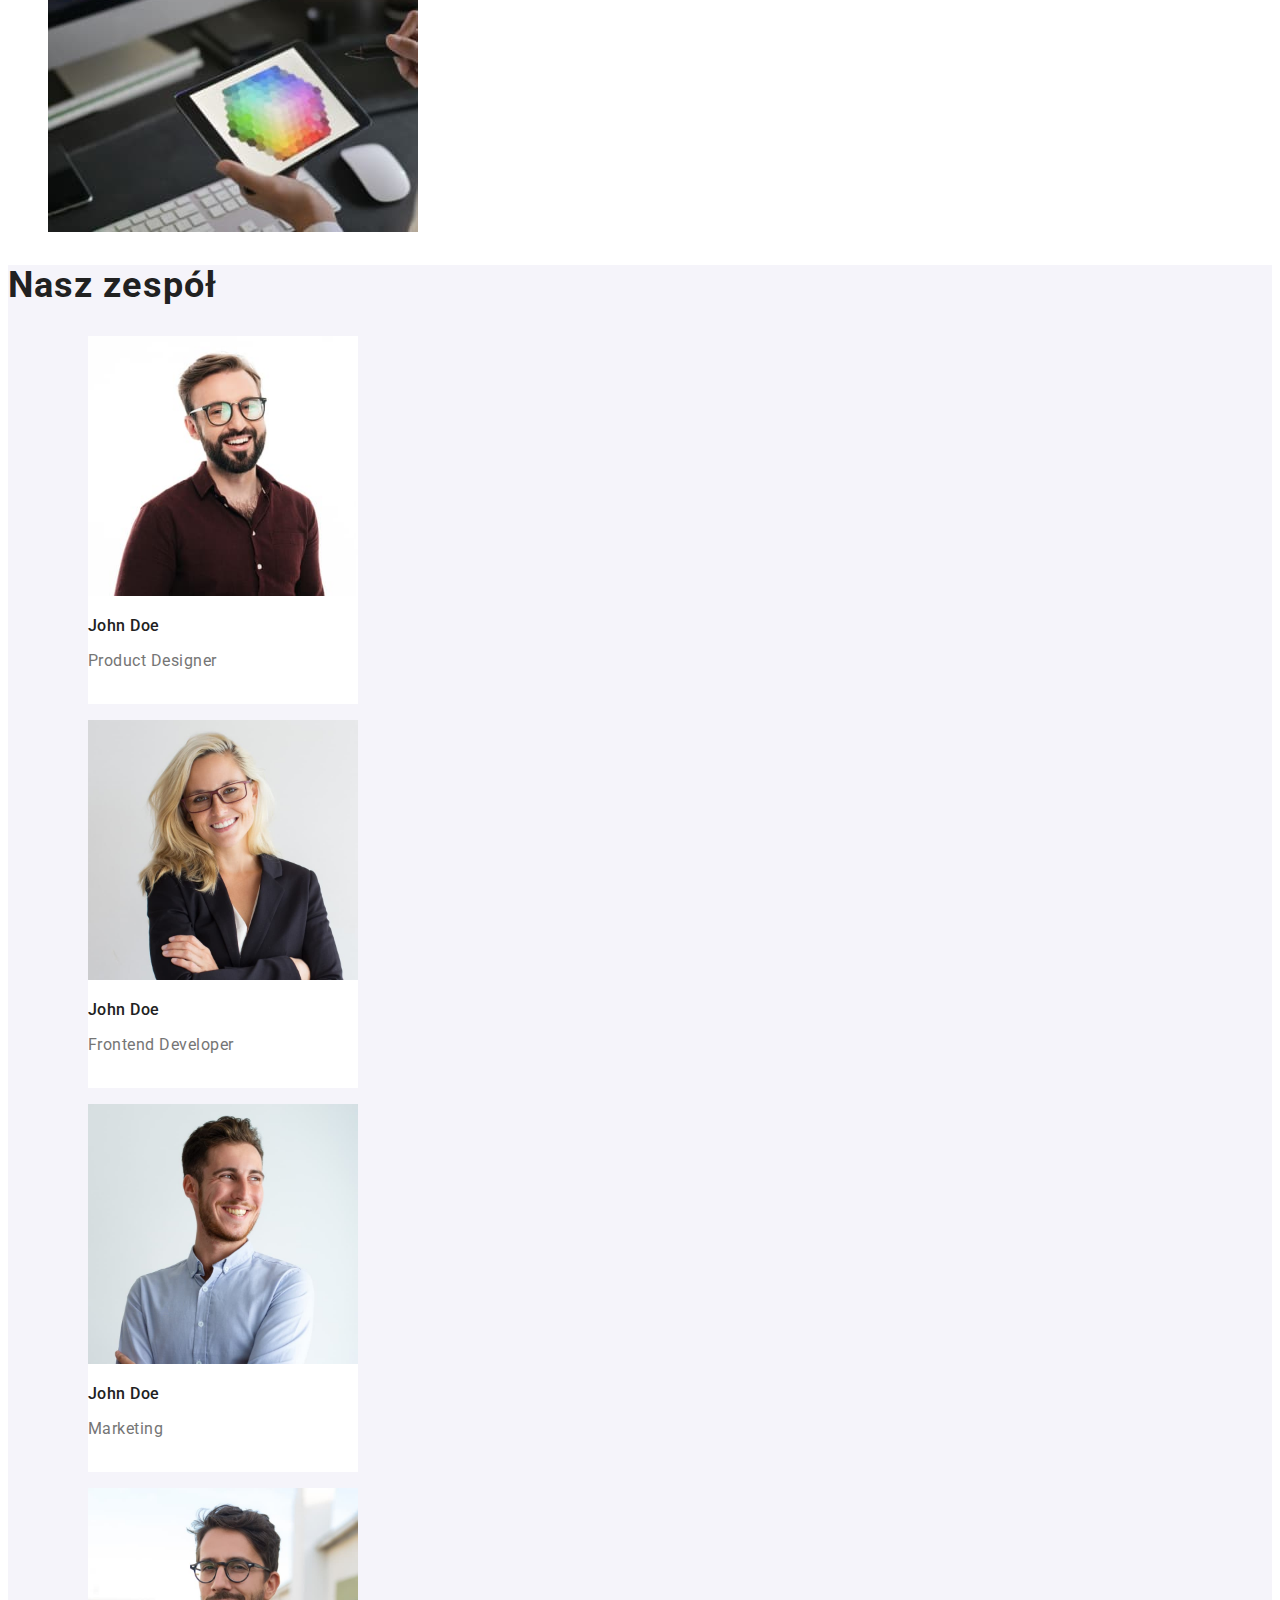
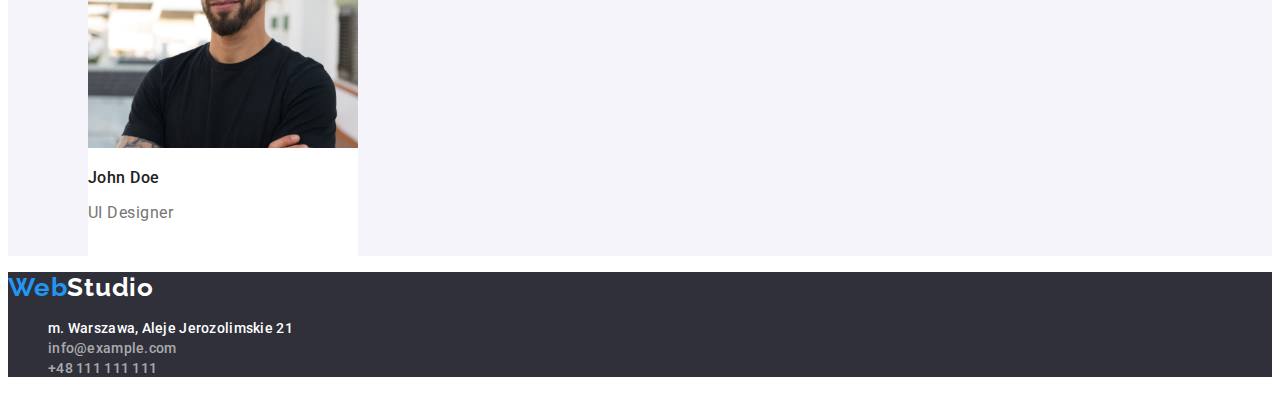
==== commit 7787c266: "z" ====
--- a/index.html
+++ b/index.html
@@ -93,7 +93,7 @@
                 </li>
                 <li>
                     <figure class="caption">
-                        <img class="team-worker-photo" src="images/marketing.jpg" alt="John Doe Marketing" width="270" height="260"/>
+                        <img class="team-worker-photo" src="images/marketingimg.jpg" alt="John Doe Marketing" width="270" height="260"/>
                         <figcaption>
                             <p class="work-name">John Doe</p>
                             <p class="work-position">Marketing</p>
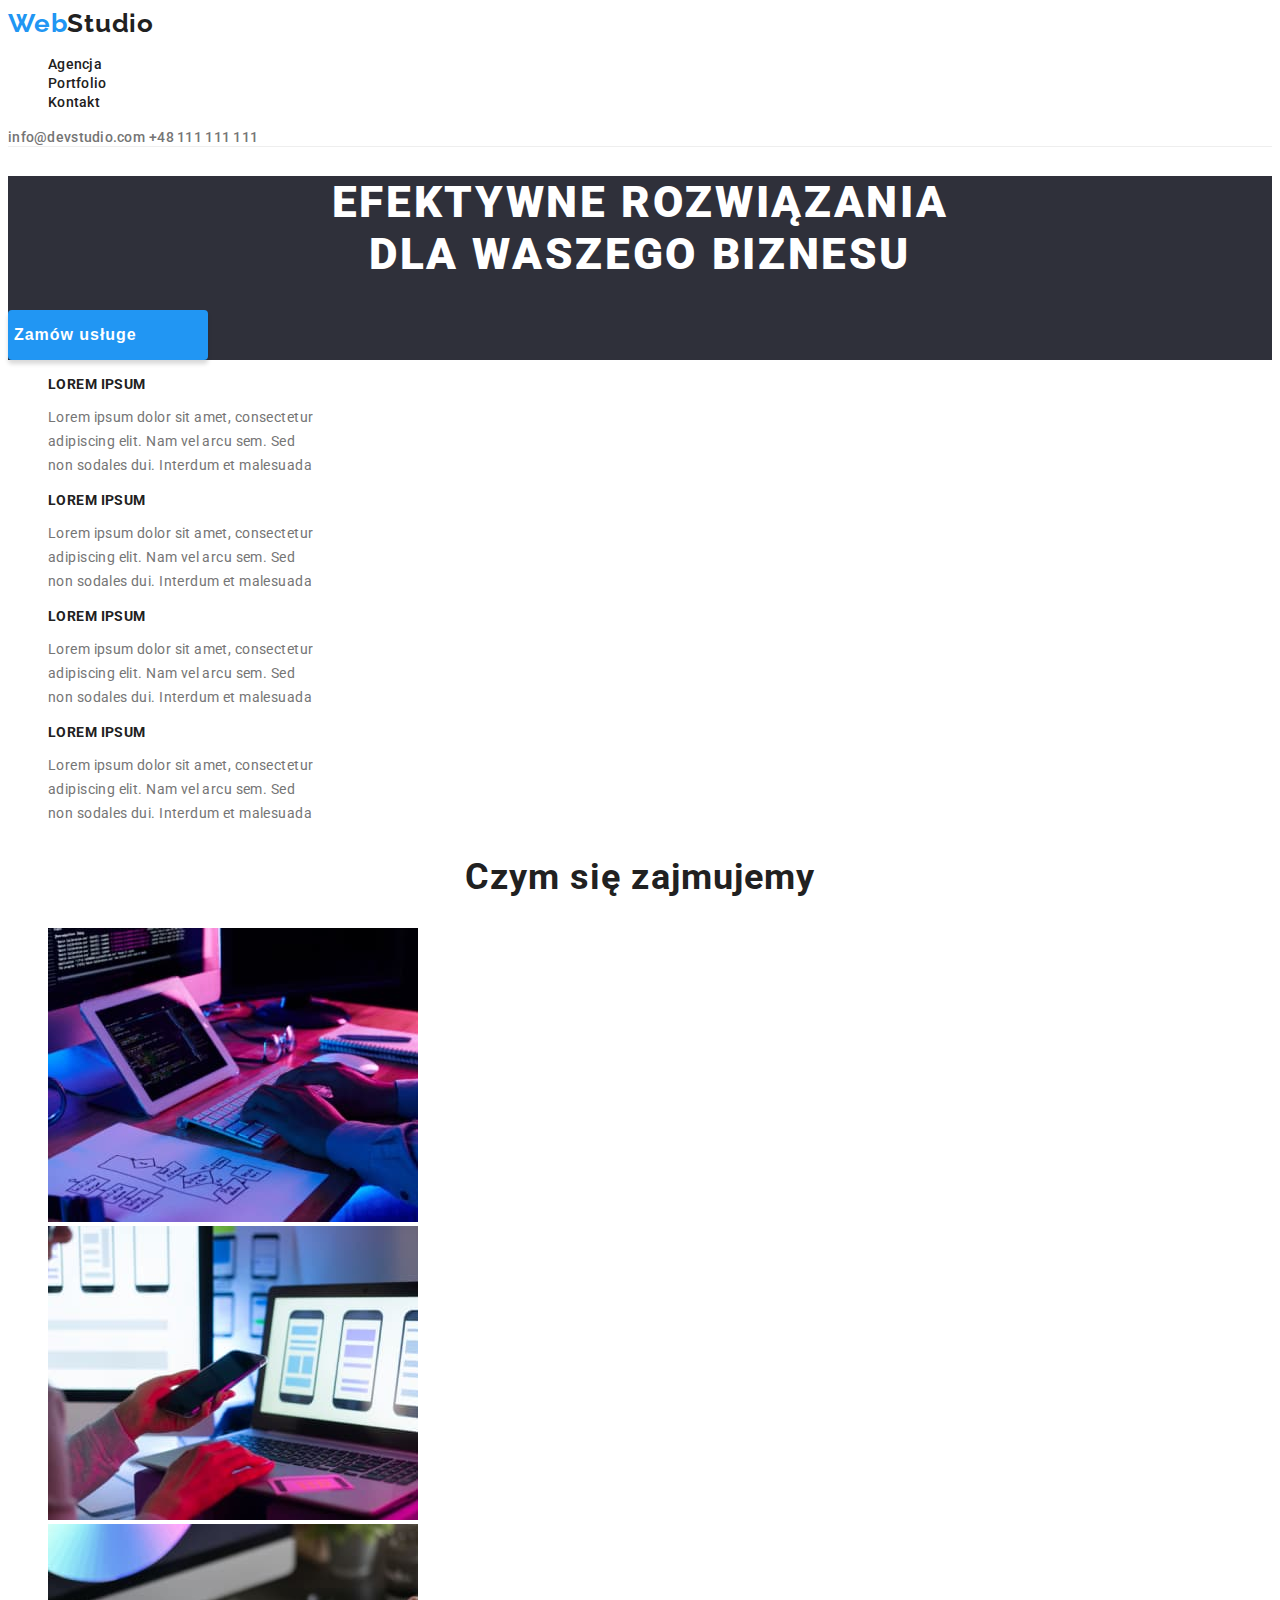
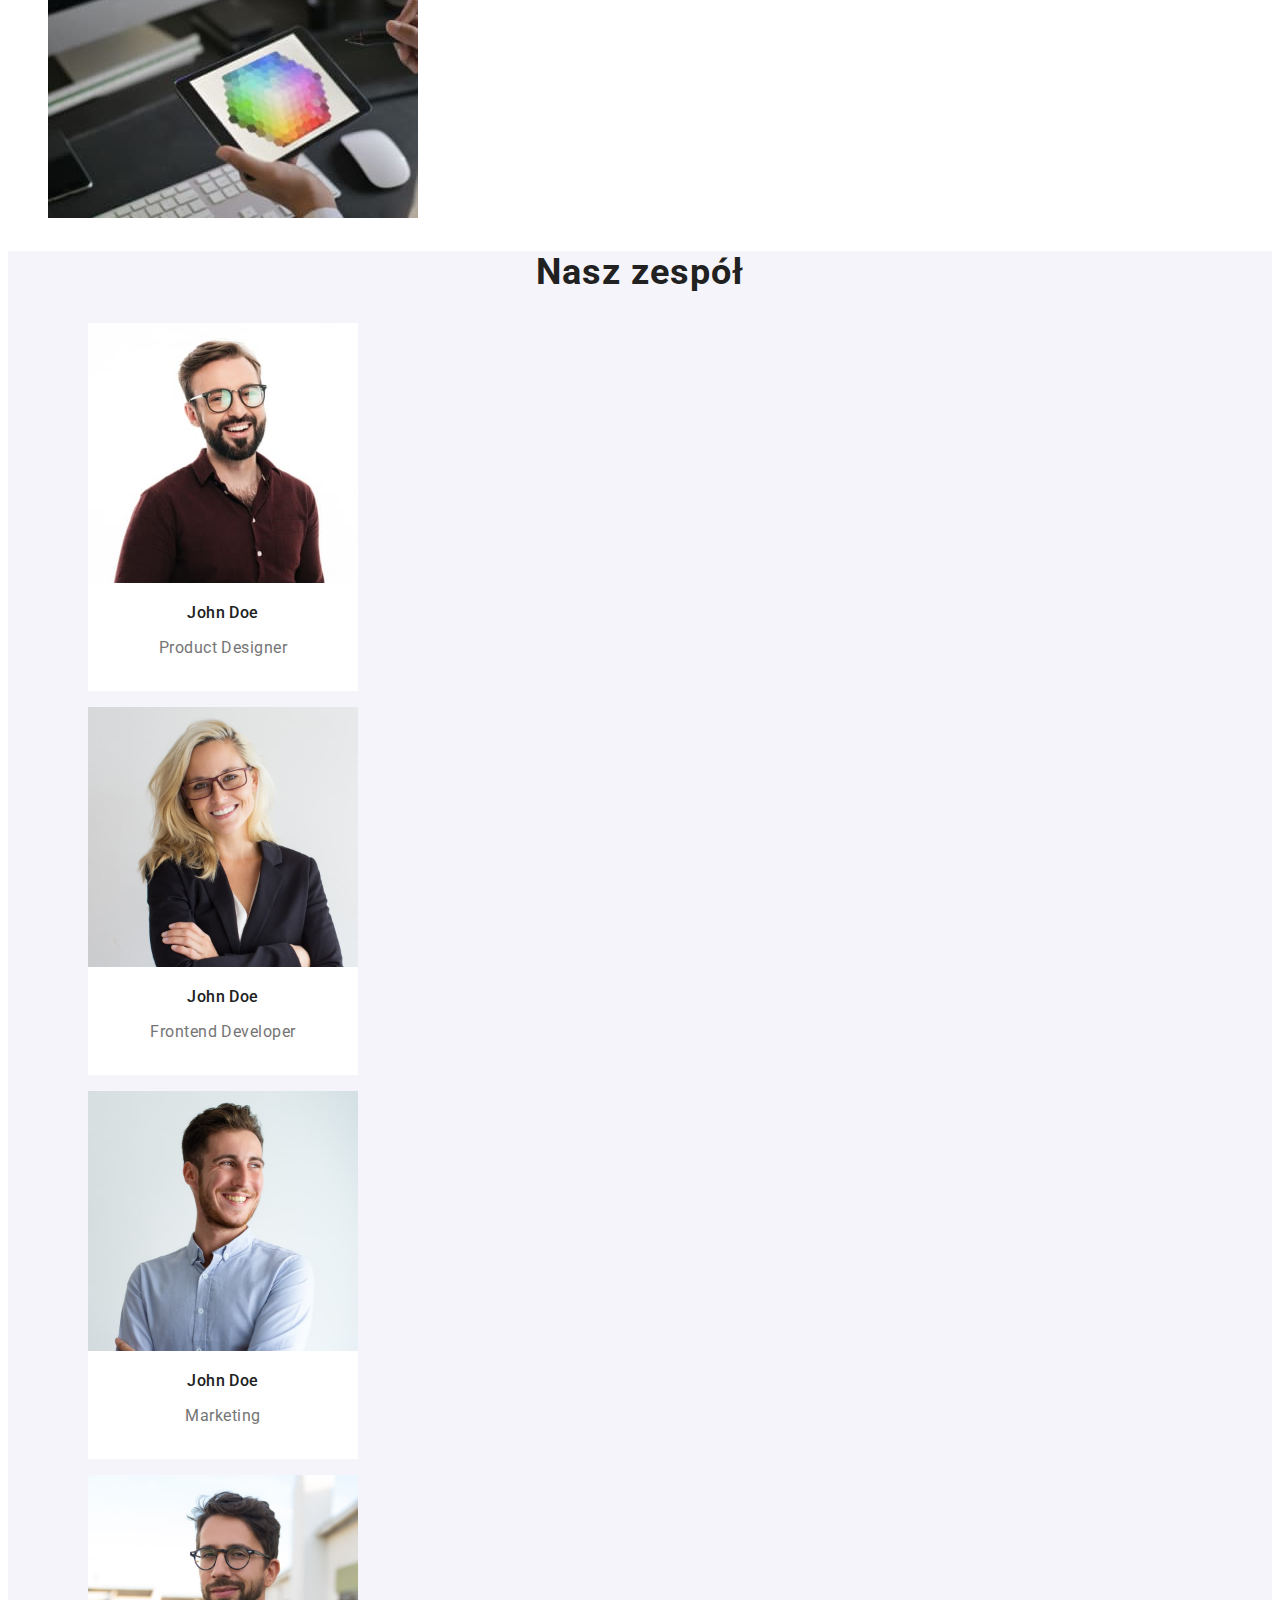
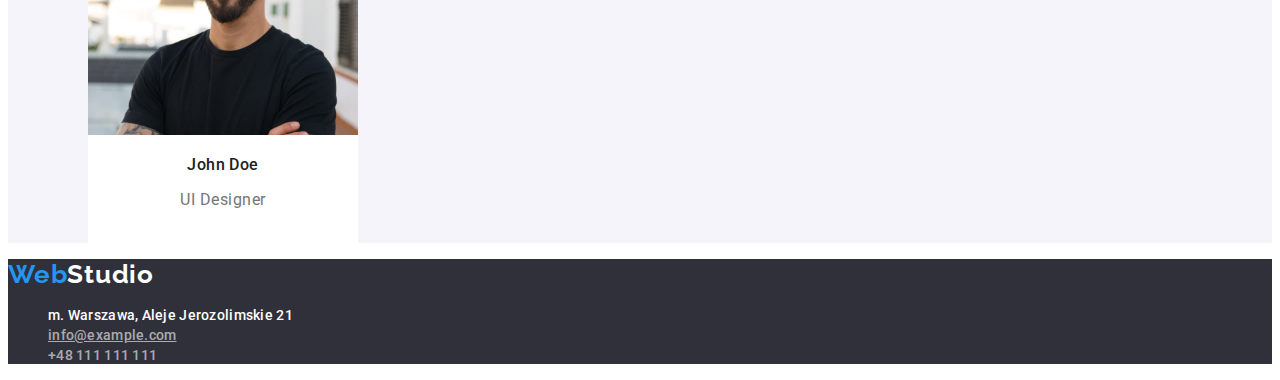
==== commit 90d87990: "z" ====
--- a/index.html
+++ b/index.html
@@ -12,17 +12,19 @@
 </head>
 <body>
     <header>
-        <a class="logo-black" href="index.html"><span class="logo-blue">Web</span>Studio</a>
-        <nav class="navigation">
-            <ul class="navigation-list">
-                <li><a class="navigation-list-item" href="index.html">Agencja</a></li>
-                <li><a class="navigation-list-item" href="portfolio.html">Portfolio</a></li>
-                <li><a class="navigation-list-item" href="#">Kontakt</a></li>
-            </ul>
-        </nav>
-        <div class="header-adress">
-            <a class="header-mail" href="mailto:info@devstudio.com">info@devstudio.com</a>
-            <a class="header-phone-number" href="tel:+48111111111">+48 111 111 111</a>
+        <div class="head">
+            <a class="logo-black" href="index.html"><span class="logo-blue">Web</span>Studio</a>
+            <nav class="navigation">
+                <ul class="navigation-list">
+                    <li><a class="navigation-list-item" href="index.html">Agencja</a></li>
+                    <li><a class="navigation-list-item" href="portfolio.html">Portfolio</a></li>
+                    <li><a class="navigation-list-item" href="#">Kontakt</a></li>
+                </ul>
+            </nav>
+            <div class="header-adress">
+                <a class="header-mail" href="mailto:info@devstudio.com">info@devstudio.com</a>
+                <a class="header-phone-number" href="tel:+48111111111">+48 111 111 111</a>
+            </div>
         </div>
     </header>
     <main>
@@ -75,7 +77,7 @@
             <ul class="team-list">
                 <li>
                     <figure class="caption">
-                        <img class="team-worker-photo" src="images/productdesigner.jpg" alt="John Doe Product Designer" width="270" height="260"/>
+                        <img class="team-worker-photo" src="images/team1.jpg" alt="John Doe Product Designer" width="270" height="260"/>
                         <figcaption>
                             <p class="work-name">John Doe</p>
                             <p class="work-position">Product Designer</p>
@@ -84,7 +86,7 @@
                 </li>
                 <li>
                     <figure class="caption">
-                        <img class="team-worker-photo" src="images/frontenddeveloper.jpg" alt="John Doe Frontend Developer" width="270" height="260"/>
+                        <img class="team-worker-photo" src="images/team2.jpg" alt="John Doe Frontend Developer" width="270" height="260"/>
                         <figcaption>
                             <p class="work-name">John Doe</p>
                             <p class="work-position">Frontend Developer</p>
@@ -93,7 +95,7 @@
                 </li>
                 <li>
                     <figure class="caption">
-                        <img class="team-worker-photo" src="images/marketingimg.jpg" alt="John Doe Marketing" width="270" height="260"/>
+                        <img class="team-worker-photo" src="images/team3.jpg" alt="John Doe Marketing" width="270" height="260"/>
                         <figcaption>
                             <p class="work-name">John Doe</p>
                             <p class="work-position">Marketing</p>
@@ -102,7 +104,7 @@
                 </li>
                 <li>
                     <figure class="caption">
-                        <img class="team-worker-photo" src="images/uidesigner.jpg" alt="John Doe UI Designer" width="270" height="260"/>
+                        <img class="team-worker-photo" src="images/team4.jpg" alt="John Doe UI Designer" width="270" height="260"/>
                         <figcaption>
                             <p class="work-name">John Doe</p>
                             <p class="work-position">UI Designer</p>
--- a/css/styles.css
+++ b/css/styles.css
@@ -23,6 +23,9 @@
 
 /*=====HEADER=====*/
 
+.head {
+  border-bottom: 1px solid var(--white-border-color)
+}
 .logo-black {
   font-family: var(--secondary-font);
   font-weight: 700;
@@ -88,16 +91,14 @@
 
 /*=====section:EFEKTYWNE ROZWIĄZANIA DLA WASZEGO BIZNESU=======*/
 
-.team{
-  background-color: var(--second-background-color);
-}
+
 .main-title {
   background-color: var(--background-color);
 }
 .title {
   font-weight: 900;
   font-size: 44px;
-  line-height: 1.363;
+  line-height: 1,363;
   text-align: center;
   letter-spacing: 0.06em;
   text-decoration: none;
@@ -107,12 +108,14 @@
 .main-button {
   font-weight: 700;
   font-size: 16px;
-  line-height: 7,181;
+  font-style: normal;
+  line-height: 1,875;
   width: 200px;
   height: 50px;
   color: var(--white-color);
   background-color: var(--secondary-color);
   box-shadow: var(--main-button-box-shadow);
+  display: flex;
   border-radius: 4px;
   border-style: none;
   cursor: pointer;
@@ -131,6 +134,7 @@
   font-size: 14px;
   line-height: 1.143;
   letter-spacing: 0.03em;
+  text-transform: uppercase;
 }
 .paragraph-content {
   font-size: 14px;
@@ -141,11 +145,15 @@
 
 /*========team=========*/
 
+.team {
+  background-color: var(--second-background-color);
+}
 .section-title {
   font-weight: 700;
   font-size: 36px;
-  line-height: 1.143;
-  letter-spacing: 0.03em;
+  line-height: 1,167;
+  letter-spacing: 0.03em;
+  text-align: center;
 }
 .about-us-list {
   list-style-type: none;
@@ -156,19 +164,21 @@
 .caption {
   background-color: var(--white-color);
   width: 270px;
-height: 368px;
+  height: 368px;
 }
 .work-name {
   font-weight: 500;
   font-size: 16px;
   line-height: 1,188;
   letter-spacing: 0.03em;
+  text-align: center;
 }
 .work-position {
   font-size: 16px;
   line-height: 1,188;
   letter-spacing: 0.03em;
   color: var(--grey-color);
+  text-align: center;
 }
 
 /*=======footer=====================*/
@@ -207,7 +217,6 @@
   font-size: 14px;
   line-height: 1.333;
   letter-spacing: 0.02em;
-  text-decoration: none;
   font-style: normal;
   color: var(--footer-color);
 }
@@ -248,6 +257,7 @@
   border-style: none;
   border-radius: 4px;
   cursor: pointer;
+  text-align: center;
 }
 .menu-button:hover,
 .menu-button:focus,
@@ -276,7 +286,7 @@
 }
 .portfolio-description {
   font-size: 16px;
-  line-height: 1,875;
-  letter-spacing: 0.03em;
-  color: var(--grey-color);
-}
+  line-height:1,666;
+  letter-spacing: 0.03em;
+  color: var(--grey-color);
+}
